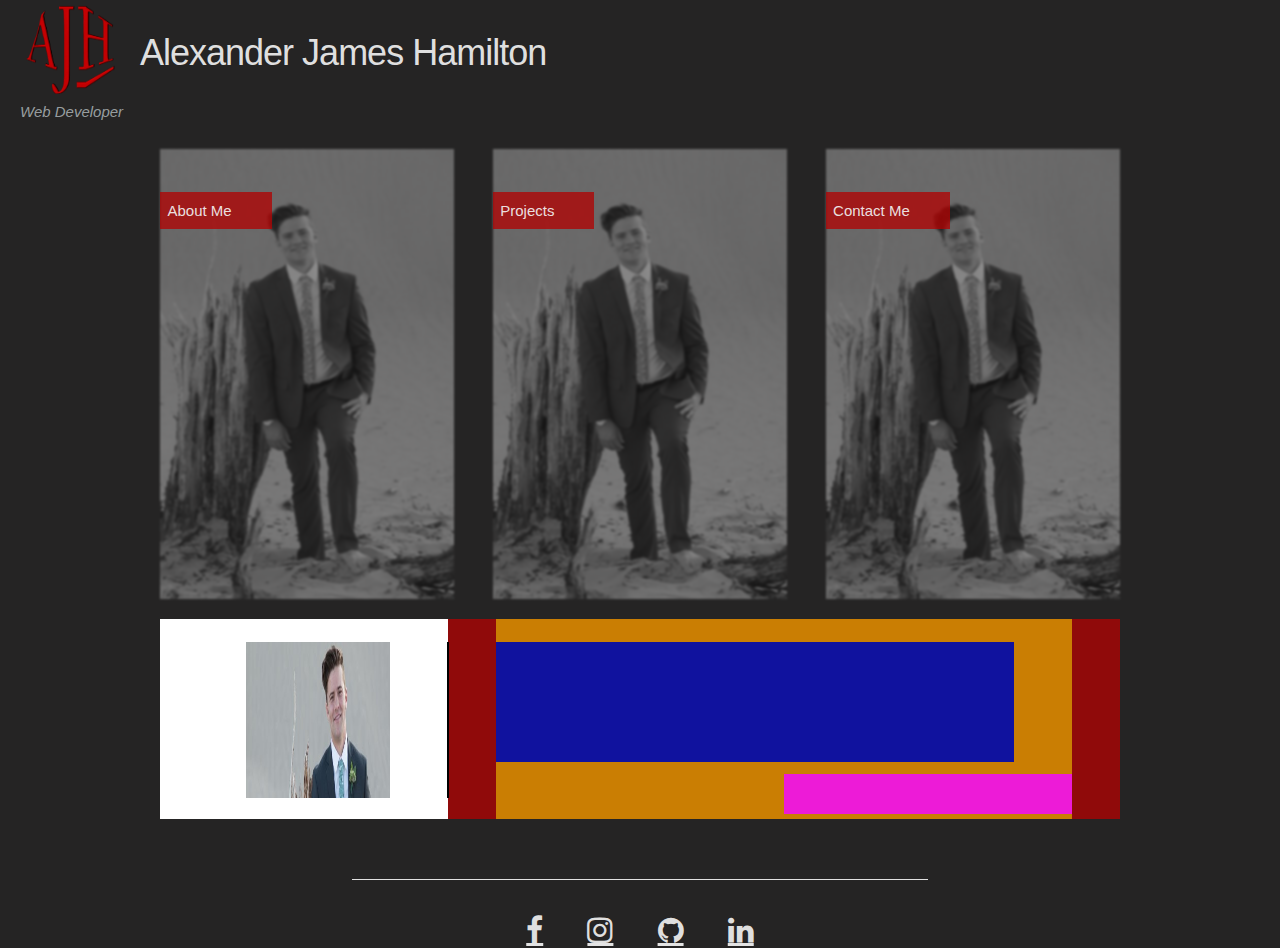
==== index.html @ 2da97acf "Completed the formatting and sizing of all open divs on the main page." ====
<!DOCTYPE html>
<html lang="en">
<head>
    <meta charset="UTF-8">
    <meta name="viewport" content="width=device-width, initial-scale=1.0">
    <!-- Stylesheets -->
    <link rel="stylesheet" href="./assets/css/normalize.css">
    <link rel="stylesheet" href="./assets/css/skeleton.css">
    <link rel="stylesheet" href="https://cdnjs.cloudflare.com/ajax/libs/font-awesome/4.7.0/css/font-awesome.min.css">
    <link rel="stylesheet" href="./assets/css/style.css">
    <!-- Metadata Title -->
    <link rel="icon" href="./assets/images/initial_logo.png">
    <title>Hi, I'm Alex!</title>
</head>
<body>
    <section class="row u-full-width titlebar">
        <div class="twelve columns">
            <img class="ajh" src="./assets/images/initial_logo.png" alt="AJH Logo">
            <h3 class="tb_name">Alexander James Hamilton</h3>
            <p class="tb_title">Web Developer</p>
        </div>
    </section>
    <div class="container">
        <!-- Topic Boxes -->
        <section class="row">
            <div class="one-third column topic_box">
                <div id="about_box"></div>
                <!-- Small Screen About Content Section -->
                <div id="about_content">
                    <div id="about_p"></div>
                    <div id="about_select"></div>
                </div>
                <span class="topic_title">About Me</span>
            </div>

            <div class="one-third column topic_box">
                <div id="projects_box"></div>
                <!-- Small Screen Projects Content Section -->
                <div id="projects_content">
                    <div id="projects_p"></div>
                    <div id="projects_select"></div>
                </div>
                <span class="topic_title">Projects</span>
            </div>

            <div class="one-third column topic_box">
                <div id="contact_box"></div>
                <!-- Small Screen Contact Content Section -->
                <div id="contact_content">
                    <div id="contact_p"></div>
                    <div id="contact_select"></div>
                </div>
                <span class="topic_title">Contact Me</span>
            </div>
        </section>


        <!-- Large Screen Content Section -->
        <section class="row">
            <div id="content_lg" class="twelve columns">
                <div id="content_pic_div">
                    <img id="content_img" src="./assets/images/dunes_profile_sm.jpg"></img>
                </div>
                <div id="content_text_div">
                    <div id="content_p"></div>
                    <div id="content_select"></div>
                </div>
            </div>
        </section>


        <hr>
        <!-- Social Links Footer -->
        <section class="row">
            <div class="twelve columns social_media_buttons">
                <a href="#" class="fa fa-facebook"></a>
                <a href="#" class="fa fa-instagram"></a>
                <a href="#" class="fa fa-github"></a>
                <a href="#" class="fa fa-linkedin"></a>
            </div>
        </section>
    </div>






    <script src="https://code.jquery.com/jquery-3.4.1.min.js"></script>
    <script src="./assets/javaScript/index.js"></script>
</body>
</html>
---- assets/css/skeleton.css ----
/*
* Skeleton V2.0.4
* Copyright 2014, Dave Gamache
* www.getskeleton.com
* Free to use under the MIT license.
* http://www.opensource.org/licenses/mit-license.php
* 12/29/2014
*/


/* Table of contents
––––––––––––––––––––––––––––––––––––––––––––––––––
- Grid
- Base Styles
- Typography
- Links
- Buttons
- Forms
- Lists
- Code
- Tables
- Spacing
- Utilities
- Clearing
- Media Queries
*/


/* Grid
–––––––––––––––––––––––––––––––––––––––––––––––––– */
.container {
  position: relative;
  width: 100%;
  max-width: 960px;
  margin: 0 auto;
  padding: 0 20px;
  box-sizing: border-box; }
.column,
.columns {
  width: 100%;
  float: left;
  box-sizing: border-box; }

/* For devices larger than 400px */
@media (min-width: 400px) {
  .container {
    width: 85%;
    padding: 0; }
}

/* For devices larger than 550px */
@media (min-width: 550px) {
  .container {
    width: 80%; }
  .column,
  .columns {
    margin-left: 4%; }
  .column:first-child,
  .columns:first-child {
    margin-left: 0; }

  .one.column,
  .one.columns                    { width: 4.66666666667%; }
  .two.columns                    { width: 13.3333333333%; }
  .three.columns                  { width: 22%;            }
  .four.columns                   { width: 30.6666666667%; }
  .five.columns                   { width: 39.3333333333%; }
  .six.columns                    { width: 48%;            }
  .seven.columns                  { width: 56.6666666667%; }
  .eight.columns                  { width: 65.3333333333%; }
  .nine.columns                   { width: 74.0%;          }
  .ten.columns                    { width: 82.6666666667%; }
  .eleven.columns                 { width: 91.3333333333%; }
  .twelve.columns                 { width: 100%; margin-left: 0; }

  .one-third.column               { width: 30.6666666667%; }
  .two-thirds.column              { width: 65.3333333333%; }

  .one-half.column                { width: 48%; }

  /* Offsets */
  .offset-by-one.column,
  .offset-by-one.columns          { margin-left: 8.66666666667%; }
  .offset-by-two.column,
  .offset-by-two.columns          { margin-left: 17.3333333333%; }
  .offset-by-three.column,
  .offset-by-three.columns        { margin-left: 26%;            }
  .offset-by-four.column,
  .offset-by-four.columns         { margin-left: 34.6666666667%; }
  .offset-by-five.column,
  .offset-by-five.columns         { margin-left: 43.3333333333%; }
  .offset-by-six.column,
  .offset-by-six.columns          { margin-left: 52%;            }
  .offset-by-seven.column,
  .offset-by-seven.columns        { margin-left: 60.6666666667%; }
  .offset-by-eight.column,
  .offset-by-eight.columns        { margin-left: 69.3333333333%; }
  .offset-by-nine.column,
  .offset-by-nine.columns         { margin-left: 78.0%;          }
  .offset-by-ten.column,
  .offset-by-ten.columns          { margin-left: 86.6666666667%; }
  .offset-by-eleven.column,
  .offset-by-eleven.columns       { margin-left: 95.3333333333%; }

  .offset-by-one-third.column,
  .offset-by-one-third.columns    { margin-left: 34.6666666667%; }
  .offset-by-two-thirds.column,
  .offset-by-two-thirds.columns   { margin-left: 69.3333333333%; }

  .offset-by-one-half.column,
  .offset-by-one-half.columns     { margin-left: 52%; }

}


/* Base Styles
–––––––––––––––––––––––––––––––––––––––––––––––––– */
/* NOTE
html is set to 62.5% so that all the REM measurements throughout Skeleton
are based on 10px sizing. So basically 1.5rem = 15px :) */
html {
  font-size: 62.5%; }
body {
  font-size: 1.5em; /* currently ems cause chrome bug misinterpreting rems on body element */
  line-height: 1.6;
  font-weight: 400;
  font-family: "Raleway", "HelveticaNeue", "Helvetica Neue", Helvetica, Arial, sans-serif;
  color: #222; }


/* Typography
–––––––––––––––––––––––––––––––––––––––––––––––––– */
h1, h2, h3, h4, h5, h6 {
  margin-top: 0;
  margin-bottom: 2rem;
  font-weight: 300; }
h1 { font-size: 4.0rem; line-height: 1.2;  letter-spacing: -.1rem;}
h2 { font-size: 3.6rem; line-height: 1.25; letter-spacing: -.1rem; }
h3 { font-size: 3.0rem; line-height: 1.3;  letter-spacing: -.1rem; }
h4 { font-size: 2.4rem; line-height: 1.35; letter-spacing: -.08rem; }
h5 { font-size: 1.8rem; line-height: 1.5;  letter-spacing: -.05rem; }
h6 { font-size: 1.5rem; line-height: 1.6;  letter-spacing: 0; }

/* Larger than phablet */
@media (min-width: 550px) {
  h1 { font-size: 5.0rem; }
  h2 { font-size: 4.2rem; }
  h3 { font-size: 3.6rem; }
  h4 { font-size: 3.0rem; }
  h5 { font-size: 2.4rem; }
  h6 { font-size: 1.5rem; }
}

p {
  margin-top: 0; }


/* Links
–––––––––––––––––––––––––––––––––––––––––––––––––– */
a {
  color: #1EAEDB; }
a:hover {
  color: #0FA0CE; }


/* Buttons
–––––––––––––––––––––––––––––––––––––––––––––––––– */
.button,
button,
input[type="submit"],
input[type="reset"],
input[type="button"] {
  display: inline-block;
  height: 38px;
  padding: 0 30px;
  color: #555;
  text-align: center;
  font-size: 11px;
  font-weight: 600;
  line-height: 38px;
  letter-spacing: .1rem;
  text-transform: uppercase;
  text-decoration: none;
  white-space: nowrap;
  background-color: transparent;
  border-radius: 4px;
  border: 1px solid #bbb;
  cursor: pointer;
  box-sizing: border-box; }
.button:hover,
button:hover,
input[type="submit"]:hover,
input[type="reset"]:hover,
input[type="button"]:hover,
.button:focus,
button:focus,
input[type="submit"]:focus,
input[type="reset"]:focus,
input[type="button"]:focus {
  color: #333;
  border-color: #888;
  outline: 0; }
.button.button-primary,
button.button-primary,
input[type="submit"].button-primary,
input[type="reset"].button-primary,
input[type="button"].button-primary {
  color: #FFF;
  background-color: #33C3F0;
  border-color: #33C3F0; }
.button.button-primary:hover,
button.button-primary:hover,
input[type="submit"].button-primary:hover,
input[type="reset"].button-primary:hover,
input[type="button"].button-primary:hover,
.button.button-primary:focus,
button.button-primary:focus,
input[type="submit"].button-primary:focus,
input[type="reset"].button-primary:focus,
input[type="button"].button-primary:focus {
  color: #FFF;
  background-color: #1EAEDB;
  border-color: #1EAEDB; }


/* Forms
–––––––––––––––––––––––––––––––––––––––––––––––––– */
input[type="email"],
input[type="number"],
input[type="search"],
input[type="text"],
input[type="tel"],
input[type="url"],
input[type="password"],
textarea,
select {
  height: 38px;
  padding: 6px 10px; /* The 6px vertically centers text on FF, ignored by Webkit */
  background-color: #fff;
  border: 1px solid #D1D1D1;
  border-radius: 4px;
  box-shadow: none;
  box-sizing: border-box; }
/* Removes awkward default styles on some inputs for iOS */
input[type="email"],
input[type="number"],
input[type="search"],
input[type="text"],
input[type="tel"],
input[type="url"],
input[type="password"],
textarea {
  -webkit-appearance: none;
     -moz-appearance: none;
          appearance: none; }
textarea {
  min-height: 65px;
  padding-top: 6px;
  padding-bottom: 6px; }
input[type="email"]:focus,
input[type="number"]:focus,
input[type="search"]:focus,
input[type="text"]:focus,
input[type="tel"]:focus,
input[type="url"]:focus,
input[type="password"]:focus,
textarea:focus,
select:focus {
  border: 1px solid #33C3F0;
  outline: 0; }
label,
legend {
  display: block;
  margin-bottom: .5rem;
  font-weight: 600; }
fieldset {
  padding: 0;
  border-width: 0; }
input[type="checkbox"],
input[type="radio"] {
  display: inline; }
label > .label-body {
  display: inline-block;
  margin-left: .5rem;
  font-weight: normal; }


/* Lists
–––––––––––––––––––––––––––––––––––––––––––––––––– */
ul {
  list-style: circle inside; }
ol {
  list-style: decimal inside; }
ol, ul {
  padding-left: 0;
  margin-top: 0; }
ul ul,
ul ol,
ol ol,
ol ul {
  margin: 1.5rem 0 1.5rem 3rem;
  font-size: 90%; }
li {
  margin-bottom: 1rem; }


/* Code
–––––––––––––––––––––––––––––––––––––––––––––––––– */
code {
  padding: .2rem .5rem;
  margin: 0 .2rem;
  font-size: 90%;
  white-space: nowrap;
  background: #F1F1F1;
  border: 1px solid #E1E1E1;
  border-radius: 4px; }
pre > code {
  display: block;
  padding: 1rem 1.5rem;
  white-space: pre; }


/* Tables
–––––––––––––––––––––––––––––––––––––––––––––––––– */
th,
td {
  padding: 12px 15px;
  text-align: left;
  border-bottom: 1px solid #E1E1E1; }
th:first-child,
td:first-child {
  padding-left: 0; }
th:last-child,
td:last-child {
  padding-right: 0; }


/* Spacing
–––––––––––––––––––––––––––––––––––––––––––––––––– */
button,
.button {
  margin-bottom: 1rem; }
input,
textarea,
select,
fieldset {
  margin-bottom: 1.5rem; }
pre,
blockquote,
dl,
figure,
table,
p,
ul,
ol,
form {
  margin-bottom: 2.5rem; }


/* Utilities
–––––––––––––––––––––––––––––––––––––––––––––––––– */
.u-full-width {
  width: 100%;
  box-sizing: border-box; }
.u-max-full-width {
  max-width: 100%;
  box-sizing: border-box; }
.u-pull-right {
  float: right; }
.u-pull-left {
  float: left; }


/* Misc
–––––––––––––––––––––––––––––––––––––––––––––––––– */
hr {
  margin-top: 3rem;
  margin-bottom: 3.5rem;
  border-width: 0;
  border-top: 1px solid #E1E1E1; }


/* Clearing
–––––––––––––––––––––––––––––––––––––––––––––––––– */

/* Self Clearing Goodness */
.container:after,
.row:after,
.u-cf {
  content: "";
  display: table;
  clear: both; }


/* Media Queries
–––––––––––––––––––––––––––––––––––––––––––––––––– */
/*
Note: The best way to structure the use of media queries is to create the queries
near the relevant code. For example, if you wanted to change the styles for buttons
on small devices, paste the mobile query code up in the buttons section and style it
there.
*/


/* Larger than mobile */
@media (min-width: 400px) {}

/* Larger than phablet (also point when grid becomes active) */
@media (min-width: 550px) {}

/* Larger than tablet */
@media (min-width: 750px) {}

/* Larger than desktop */
@media (min-width: 1000px) {}

/* Larger than Desktop HD */
@media (min-width: 1200px) {}
---- assets/css/style.css ----
body {
    background-color: #252424;
    color: #f3f3f3ec;
}

.ajh {
    height: 10.0rem;
    width: 10.0rem;
    display: block;
    margin-left: auto;
    margin-right: auto;
}

.tb_name, .tb_title {
    display: none;
}

/* DEFAULT SIZE */
.topic_box {
    height: 20.0rem;
    margin-top: 2.0rem;
}

/* CLICK SIZE */
.topic_box {
    height: 40.0rem;
}

#about_box {
    background-image: url(./../images/dunes_profile_sm.jpg);
}

#projects_box {
    background-image: url(./../images/dunes_profile_sm.jpg);
}

#contact_box {
    background-image: url(./../images/dunes_profile_sm.jpg);
}


/* DEFAULT SIZE */
#about_box, #projects_box, #contact_box {
    height: 100%;
    width: 100%;
    background-position: center;
    background-repeat: no-repeat;
    background-size: cover;
    filter: blur(1px)
            opacity(0.5)
            grayscale(100%);
}

/* CLICK SIZE */
#about_box, #projects_box, #contact_box {
    height: 50%;
}


#about_box:hover, #projects_box:hover, #contact_box:hover {
    filter: none;
}

/* DEFAULT POSITION */
.topic_title {
    color: #f3f3f3ec;
    background-color: #b10202c4;
    padding: 1.0rem 4.0rem 1.0rem 0.75rem;
    position: relative;
    bottom: 15.0rem;
}

/* CLICK POSITION */
.topic_title {
    bottom: 35.0rem;
}

#about_content, #projects_content, #contact_content {
    height: 50%;
    width: 100%;
    background-color: #b10202c4;
}

#about_p, #projects_p, #contact_p {
    float: left;
    width: 80%;
    height: 70%;
    margin-left: 10%;
    margin-top: 2.5%;
    background-color: #ffffff;
}

#about_select, #projects_select, #contact_select {
    float: left;
    width: 50%;
    height: 15%;
    margin-top: 2.5%;
    margin-left: 47.5%;
    background-color: #0aa012;
}

/* .topic_box:hover {
    filter: none;
} */

#content_lg {
    display: none;
}



hr {
    color: #f3f3f3ec;
    margin-top: 6.0rem;
    width: 60%;
}
.social_media_buttons {
    text-align: center;
}

.fa {
    color: #f3f3f3ec;
    margin: 0 2.0rem;
    font-size: 3.0rem;
}

.fa:hover {
    color: #b10202c4;
}





/* Switching from small to large screens */
@media (min-width: 550px) {

    .ajh {
        margin-left: 2.0rem;
        /* margin-right: auto; */
        float: left;
    }

    .tb_name {
        display: block;
        float: left;
        margin: 3.0rem 0 0 2.0rem;
    }

    .tb_title {
        clear: both;
        color: #bec5c7c4;
        display: block;
        font-style: italic;
        margin-left: 2.0rem;
    }

    .topic_box {
        margin-top: 0;
        height: 45.0rem;
    }

    .topic_title {
        bottom: 10.0rem;
    }

    #about_box {
        background-image: url(./../images/dunes_profile_lg.jpg);
    }

    #projects_box {
        background-image: url(./../images/dunes_profile_lg.jpg);
    }
    
    #contact_box {
        background-image: url(./../images/dunes_profile_lg.jpg);
    }

    .topic_title {
        position: relative;
        bottom: 40.0rem;
    }

    #about_box, #projects_box, #contact_box {
        height: 100%
    }

    #about_content, #projects_content, #contact_content {
        display: none;
    }

    #content_lg {
        display: block;
        background-color: #b10202c4;
        margin-top: 2.0rem;
        width: 100%;
        height: 20.0rem;
    }

    #content_pic_div {
        float: left;
        height: 100%;
        width: 30%;
        background-color: #ffffff;
    }

    #content_img {
        margin-left: 30%;
        margin-top: 8%;
        width: 50%;
        height: 78%;
        padding-right: 19.5%;
        border-right: solid 0.25rem #000000;
    }

    #content_text_div {
        float: left;
        height: 100%;
        width: 60%;
        margin: 0 5%;
        background-color: #ecc100a2;
    }

    #content_p {
        height: 60%;
        width: 90%;
        margin-top: 4%;
        background-color: #10129e;
    }

    #content_select {
        height: 20%;
        width: 50%;
        margin-top: 2%;
        margin-left: 50%;
        background-color: #f10ff1e3;
    }

}
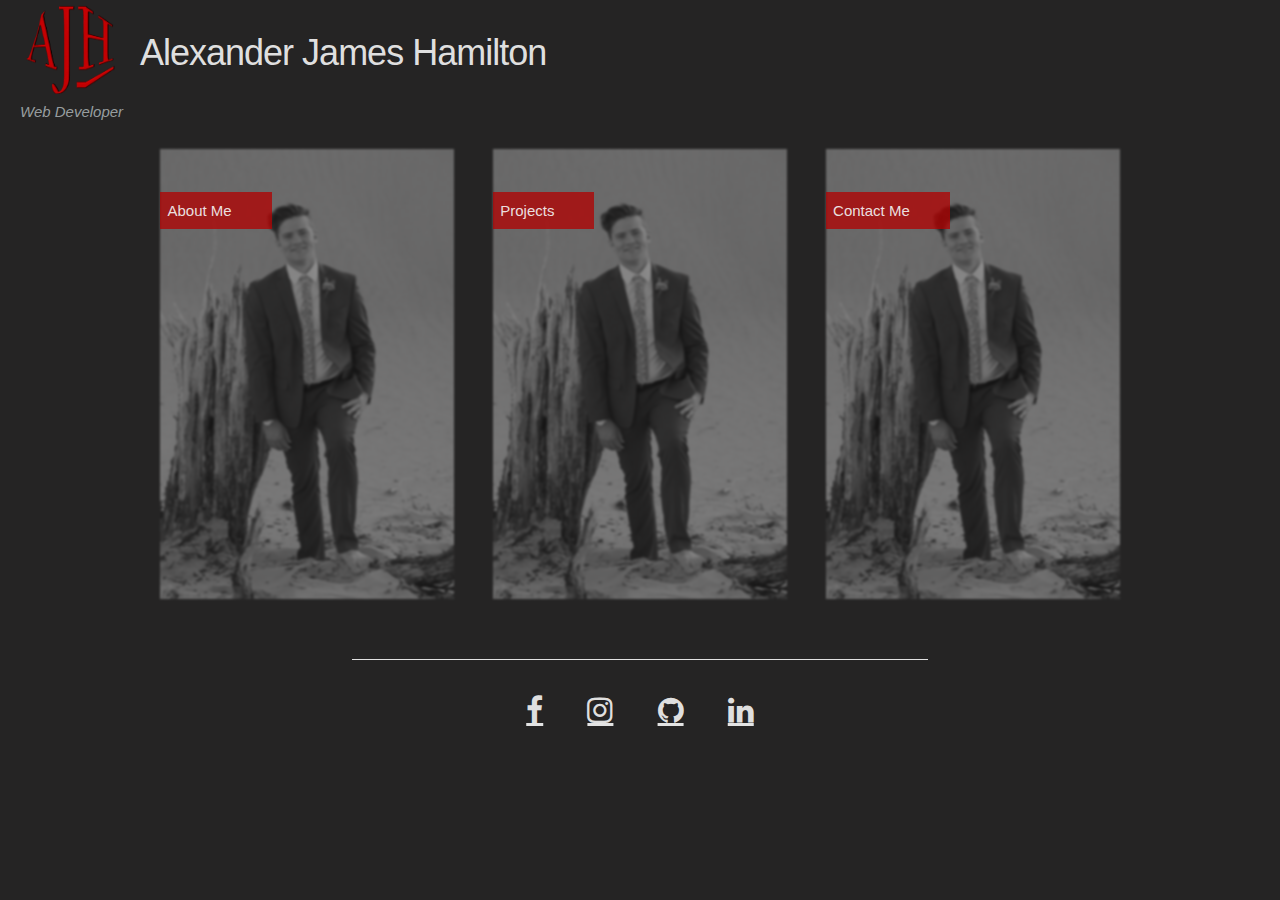
==== commit b483f16c: "Added css and event listener features. Several bugs to fix." ====
--- a/index.html
+++ b/index.html
@@ -23,34 +23,55 @@
     <div class="container">
         <!-- Topic Boxes -->
         <section class="row">
-            <div class="one-third column topic_box">
+            <div id="about_main" class="one-third column"> <!-- Removing topic_box -->
                 <div id="about_box"></div>
                 <!-- Small Screen About Content Section -->
                 <div id="about_content">
                     <div id="about_p"></div>
-                    <div id="about_select"></div>
+                    <div id="about_select">
+                        <div id="about_option1box">
+                            <a id="aboutOption1" href="#"></a>
+                        </div>
+                        <div id="about_option2box">
+                            <u id=aboutOption2>close</u>
+                        </div>
+                    </div>
                 </div>
-                <span class="topic_title">About Me</span>
+                <span id="about_title" class="topic_title">About Me</span>
             </div>
 
-            <div class="one-third column topic_box">
+            <div id="projects_main" class="one-third column"> <!-- Removing topic_box -->
                 <div id="projects_box"></div>
                 <!-- Small Screen Projects Content Section -->
                 <div id="projects_content">
                     <div id="projects_p"></div>
-                    <div id="projects_select"></div>
+                    <div id="projects_select">
+                        <div id="projects_option1box">
+                            <a id="projectsOption1" href="#"></a>
+                        </div>
+                        <div id="projects_option2box">
+                            <u id=projectsOption2>close</u>
+                        </div>
+                    </div>
                 </div>
-                <span class="topic_title">Projects</span>
+                <span id="projects_title" class="topic_title">Projects</span>
             </div>
 
-            <div class="one-third column topic_box">
+            <div id="contact_main" class="one-third column"> <!-- Removing topic_box -->
                 <div id="contact_box"></div>
                 <!-- Small Screen Contact Content Section -->
                 <div id="contact_content">
                     <div id="contact_p"></div>
-                    <div id="contact_select"></div>
+                    <div id="contact_select">
+                        <div id="contact_option1box">
+                            <a id="contactOption1" href="#"></a>
+                        </div>
+                        <div id="contact_option2box">
+                            <u id=contactOption2>close</u>
+                        </div>
+                    </div>
                 </div>
-                <span class="topic_title">Contact Me</span>
+                <span id="contact_title" class="topic_title">Contact Me</span>
             </div>
         </section>
 
@@ -59,11 +80,18 @@
         <section class="row">
             <div id="content_lg" class="twelve columns">
                 <div id="content_pic_div">
-                    <img id="content_img" src="./assets/images/dunes_profile_sm.jpg"></img>
+                    <img id="content_img"></img>
                 </div>
                 <div id="content_text_div">
                     <div id="content_p"></div>
-                    <div id="content_select"></div>
+                    <div id="content_select">
+                        <div id="option1box">
+                            <a id="option1" href="#"></a>
+                        </div>
+                        <div id="option2box">
+                            <u id=option2>close</u>
+                        </div>
+                    </div>
                 </div>
             </div>
         </section>
@@ -73,10 +101,10 @@
         <!-- Social Links Footer -->
         <section class="row">
             <div class="twelve columns social_media_buttons">
-                <a href="#" class="fa fa-facebook"></a>
-                <a href="#" class="fa fa-instagram"></a>
-                <a href="#" class="fa fa-github"></a>
-                <a href="#" class="fa fa-linkedin"></a>
+                <a href="https://www.facebook.com/alex.hamilton.1044" class="fa fa-facebook"></a>
+                <a href="https://www.instagram.com/alxhami/" class="fa fa-instagram"></a>
+                <a href="https://github.com/ajhami" class="fa fa-github"></a>
+                <a href="https://www.linkedin.com/in/alexander-james-hamilton/" class="fa fa-linkedin"></a>
             </div>
         </section>
     </div>
--- a/assets/css/style.css
+++ b/assets/css/style.css
@@ -16,15 +16,15 @@
 }
 
 /* DEFAULT SIZE */
-.topic_box {
+#about_main, #projects_main, #contact_main {
     height: 20.0rem;
-    margin-top: 2.0rem;
+    /* margin-top: 2.0rem; */
 }
 
 /* CLICK SIZE */
-.topic_box {
+/* #about_main, #projects_main, #contact_main {
     height: 40.0rem;
-}
+} */
 
 #about_box {
     background-image: url(./../images/dunes_profile_sm.jpg);
@@ -52,9 +52,9 @@
 }
 
 /* CLICK SIZE */
-#about_box, #projects_box, #contact_box {
+/* #about_box, #projects_box, #contact_box {
     height: 50%;
-}
+} */
 
 
 #about_box:hover, #projects_box:hover, #contact_box:hover {
@@ -62,7 +62,7 @@
 }
 
 /* DEFAULT POSITION */
-.topic_title {
+#about_title, #projects_title, #contact_title {
     color: #f3f3f3ec;
     background-color: #b10202c4;
     padding: 1.0rem 4.0rem 1.0rem 0.75rem;
@@ -71,11 +71,12 @@
 }
 
 /* CLICK POSITION */
-.topic_title {
+/* .topic_title {
     bottom: 35.0rem;
-}
+} */
 
 #about_content, #projects_content, #contact_content {
+    display: none;
     height: 50%;
     width: 100%;
     background-color: #b10202c4;
@@ -128,12 +129,41 @@
     color: #b10202c4;
 }
 
+#about_option1box, #projects_option1box, #contact_option1box {
+    float: left;
+    width: 45%;
+    height: 100%;
+    margin-left: 2.5%;
+    margin-right: 5%;
+    background-color: #00ff15;
+}
+
+#about_option2box, #projects_option2box, #contact_option2box {
+    float: left;
+    width: 45%;
+    height: 100%;
+    background-color: #7700ff;
+}
+
+#about_option1box, #projects_option1box, #contact_option1box, #about_option2box, #projects_option2box, #contact_option2box {
+    text-align: center;
+    justify-items: center;
+    color: #f3f3f3ec;
+}
+
+#about_option1box:hover, #projects_option1box:hover, #contact_option1box:hover, #about_option2box:hover, #projects_option2box:hover, #contact_option2box:hover {
+    color: #b10202c4;
+}
 
 
 
 
 /* Switching from small to large screens */
 @media (min-width: 550px) {
+
+    #about_main, #projects_main, #contact_main {
+        height: 45.0rem;
+    }
 
     .ajh {
         margin-left: 2.0rem;
@@ -154,15 +184,18 @@
         font-style: italic;
         margin-left: 2.0rem;
     }
-
+/* 
     .topic_box {
         margin-top: 0;
         height: 45.0rem;
-    }
-
-    .topic_title {
+    } */
+
+    /* #about_main, #projects_main, #contact_main {
+        height: 45.0rem;
+    } */
+    /* .topic_title {
         bottom: 10.0rem;
-    }
+    } */
 
     #about_box {
         background-image: url(./../images/dunes_profile_lg.jpg);
@@ -176,7 +209,7 @@
         background-image: url(./../images/dunes_profile_lg.jpg);
     }
 
-    .topic_title {
+    #about_title, #projects_title, #contact_title{
         position: relative;
         bottom: 40.0rem;
     }
@@ -190,7 +223,7 @@
     }
 
     #content_lg {
-        display: block;
+        display: none;
         background-color: #b10202c4;
         margin-top: 2.0rem;
         width: 100%;
@@ -236,4 +269,30 @@
         background-color: #f10ff1e3;
     }
 
+    #option1box {
+        float: left;
+        width: 45%;
+        height: 100%;
+        margin-left: 2.5%;
+        margin-right: 5%;
+        background-color: #00ff15;
+    }
+
+    #option2box {
+        float: left;
+        width: 45%;
+        height: 100%;
+        background-color: #7700ff;
+    }
+
+    #option1, #option2 {
+        text-align: center;
+        justify-items: center;
+        color: #f3f3f3ec;
+    }
+
+    #option1:hover, #option2:hover {
+        color: #b10202c4;
+    }
+
 }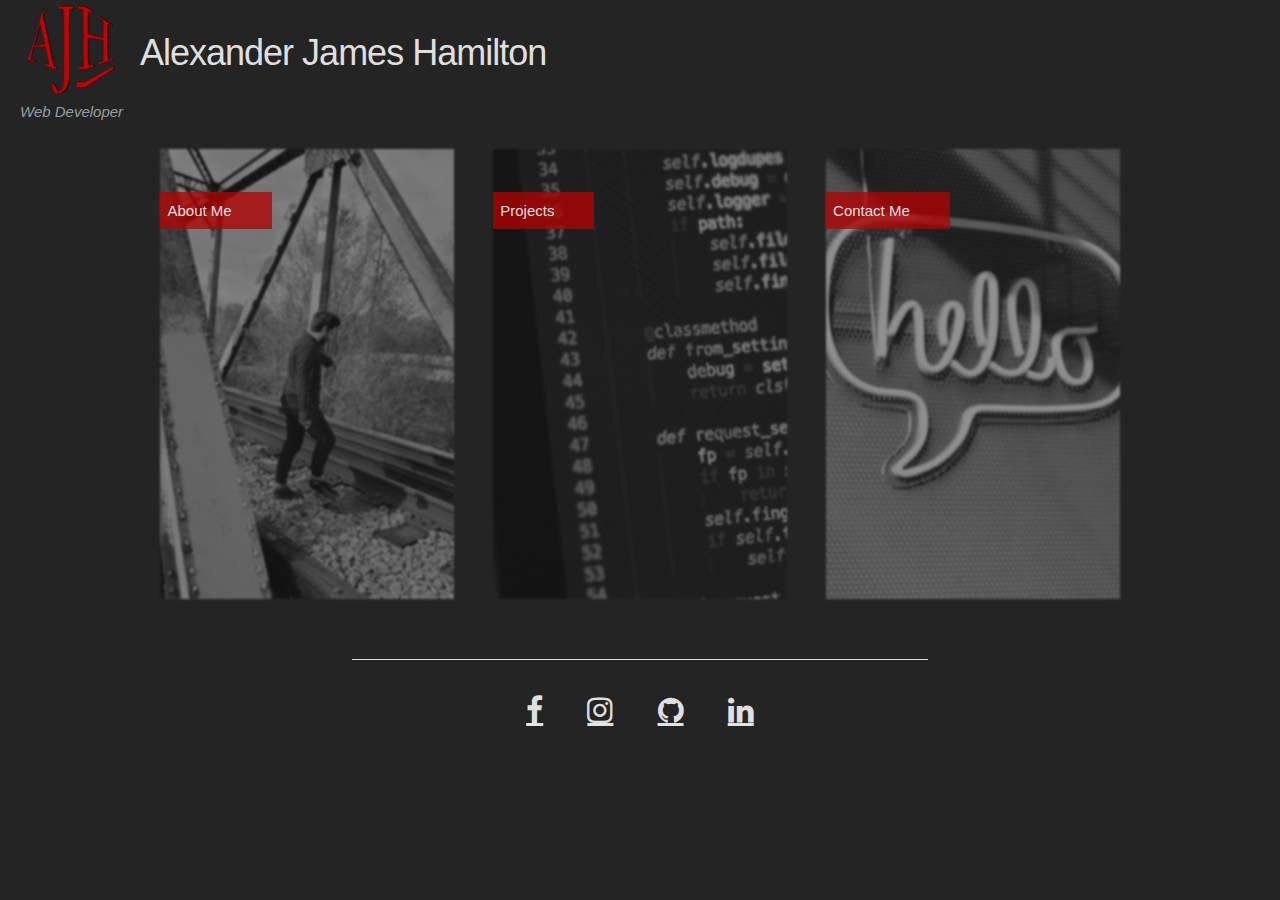
==== commit 2d60cdba: "Adjusted hover feature adding active/inactive classes." ====
--- a/index.html
+++ b/index.html
@@ -24,7 +24,7 @@
         <!-- Topic Boxes -->
         <section class="row">
             <div id="about_main" class="one-third column"> <!-- Removing topic_box -->
-                <div id="about_box"></div>
+                <div id="about_box" class="inactive"></div>
                 <!-- Small Screen About Content Section -->
                 <div id="about_content">
                     <div id="about_p"></div>
@@ -41,7 +41,7 @@
             </div>
 
             <div id="projects_main" class="one-third column"> <!-- Removing topic_box -->
-                <div id="projects_box"></div>
+                <div id="projects_box" class="inactive"></div>
                 <!-- Small Screen Projects Content Section -->
                 <div id="projects_content">
                     <div id="projects_p"></div>
@@ -58,7 +58,7 @@
             </div>
 
             <div id="contact_main" class="one-third column"> <!-- Removing topic_box -->
-                <div id="contact_box"></div>
+                <div id="contact_box" class="inactive"></div>
                 <!-- Small Screen Contact Content Section -->
                 <div id="contact_content">
                     <div id="contact_p"></div>
--- a/assets/css/style.css
+++ b/assets/css/style.css
@@ -27,15 +27,15 @@
 } */
 
 #about_box {
-    background-image: url(./../images/dunes_profile_sm.jpg);
+    background-image: url(./../images/about_distant_shot_sm.jpg);
 }
 
 #projects_box {
-    background-image: url(./../images/dunes_profile_sm.jpg);
+    background-image: url(./../images/project_main_sm.jpg);
 }
 
 #contact_box {
-    background-image: url(./../images/dunes_profile_sm.jpg);
+    background-image: url(./../images/contact_main_sm.jpg);
 }
 
 
@@ -51,6 +51,20 @@
             grayscale(100%);
 }
 
+.active {
+    filter: none;
+}
+
+.inactive {
+    filter: blur(1px)
+    opacity(0.5)
+    grayscale(100%);
+}
+
+.inactive:hover {
+    filter: none;
+}
+
 /* CLICK SIZE */
 /* #about_box, #projects_box, #contact_box {
     height: 50%;
@@ -88,7 +102,7 @@
     height: 70%;
     margin-left: 10%;
     margin-top: 2.5%;
-    background-color: #ffffff;
+    font-size: 1.1rem;
 }
 
 #about_select, #projects_select, #contact_select {
@@ -97,7 +111,6 @@
     height: 15%;
     margin-top: 2.5%;
     margin-left: 47.5%;
-    background-color: #0aa012;
 }
 
 /* .topic_box:hover {
@@ -107,8 +120,6 @@
 #content_lg {
     display: none;
 }
-
-
 
 hr {
     color: #f3f3f3ec;
@@ -135,26 +146,24 @@
     height: 100%;
     margin-left: 2.5%;
     margin-right: 5%;
-    background-color: #00ff15;
 }
 
 #about_option2box, #projects_option2box, #contact_option2box {
     float: left;
     width: 45%;
     height: 100%;
-    background-color: #7700ff;
-}
-
-#about_option1box, #projects_option1box, #contact_option1box, #about_option2box, #projects_option2box, #contact_option2box {
+}
+
+#aboutOption1, #projectsOption1, #contactOption1, #aboutOption2, #projectsOption2, #contactOption2 {
     text-align: center;
     justify-items: center;
     color: #f3f3f3ec;
-}
-
-#about_option1box:hover, #projects_option1box:hover, #contact_option1box:hover, #about_option2box:hover, #projects_option2box:hover, #contact_option2box:hover {
-    color: #b10202c4;
-}
-
+    font-size: 1.0rem;
+}
+
+#aboutOption1:hover, #projectsOption1:hover, #contactOption1:hover, #aboutOption2:hover, #projectsOption2:hover, #contactOption2:hover {
+    color: #7700ff;
+}
 
 
 
@@ -198,15 +207,15 @@
     } */
 
     #about_box {
-        background-image: url(./../images/dunes_profile_lg.jpg);
+        background-image: url(./../images/about_distant_shot_lg.jpg);
     }
 
     #projects_box {
-        background-image: url(./../images/dunes_profile_lg.jpg);
+        background-image: url(./../images/project_main_lg.jpg);
     }
     
     #contact_box {
-        background-image: url(./../images/dunes_profile_lg.jpg);
+        background-image: url(./../images/contact_main_lg.jpg);
     }
 
     #about_title, #projects_title, #contact_title{
@@ -234,7 +243,6 @@
         float: left;
         height: 100%;
         width: 30%;
-        background-color: #ffffff;
     }
 
     #content_img {
@@ -251,14 +259,13 @@
         height: 100%;
         width: 60%;
         margin: 0 5%;
-        background-color: #ecc100a2;
     }
 
     #content_p {
         height: 60%;
         width: 90%;
         margin-top: 4%;
-        background-color: #10129e;
+        font-size: 1.5rem;
     }
 
     #content_select {
@@ -266,7 +273,6 @@
         width: 50%;
         margin-top: 2%;
         margin-left: 50%;
-        background-color: #f10ff1e3;
     }
 
     #option1box {
@@ -275,14 +281,12 @@
         height: 100%;
         margin-left: 2.5%;
         margin-right: 5%;
-        background-color: #00ff15;
     }
 
     #option2box {
         float: left;
         width: 45%;
         height: 100%;
-        background-color: #7700ff;
     }
 
     #option1, #option2 {
@@ -292,7 +296,7 @@
     }
 
     #option1:hover, #option2:hover {
-        color: #b10202c4;
+        color: #7700ff;
     }
 
 }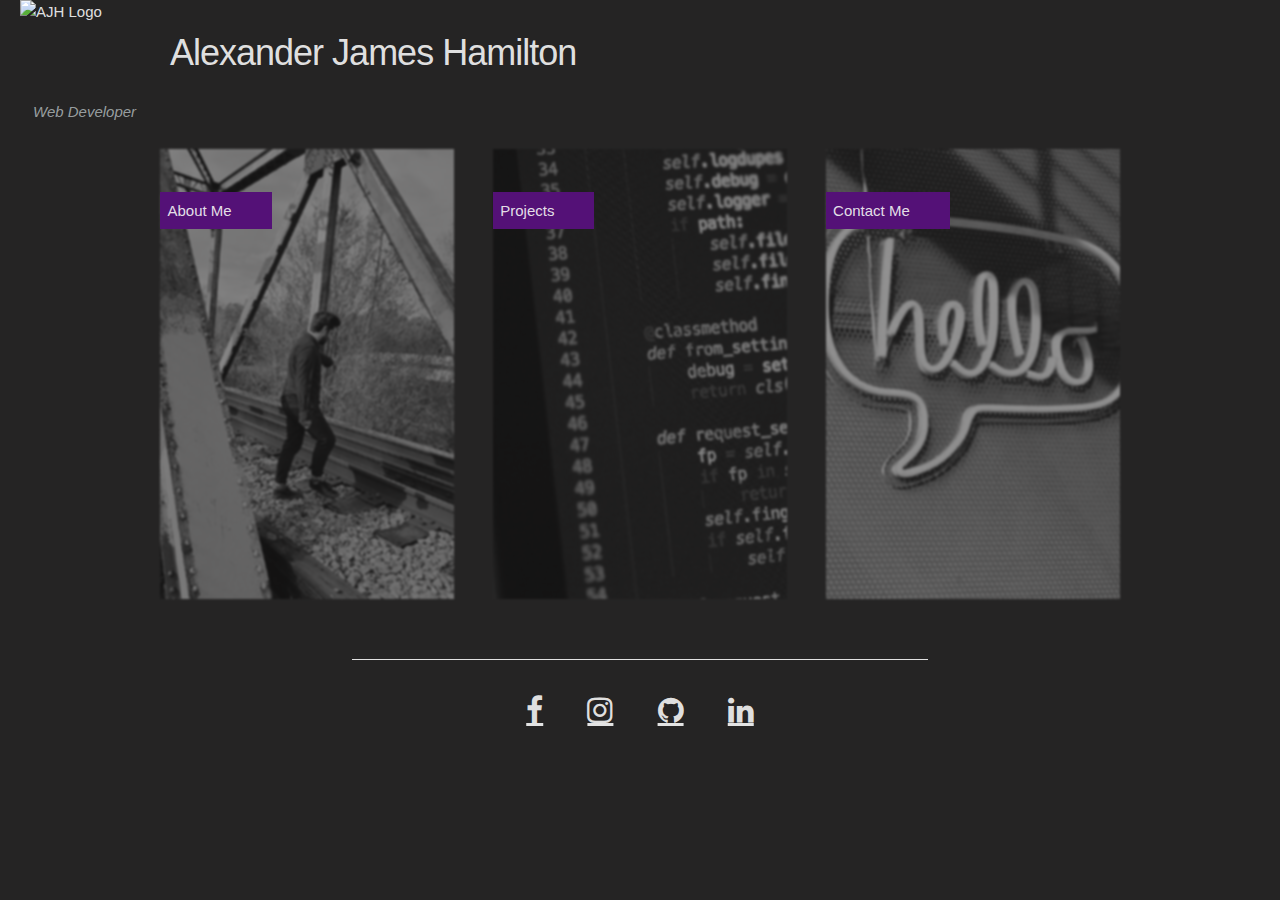
==== commit f8864405: "Rebranded plus big fixes" ====
--- a/index.html
+++ b/index.html
@@ -9,17 +9,21 @@
     <link rel="stylesheet" href="https://cdnjs.cloudflare.com/ajax/libs/font-awesome/4.7.0/css/font-awesome.min.css">
     <link rel="stylesheet" href="./assets/css/style.css">
     <!-- Metadata Title -->
-    <link rel="icon" href="./assets/images/initial_logo.png">
+    <link rel="icon" href="./assets/images/ajh_logo.png">
     <title>Hi, I'm Alex!</title>
 </head>
 <body>
-    <section class="row u-full-width titlebar">
+    <!-- Nav Bar -->
+    <nav class="row u-full-width titlebar">
         <div class="twelve columns">
-            <img class="ajh" src="./assets/images/initial_logo.png" alt="AJH Logo">
+            <img class="ajh" src="./assets/images/ajh_logo.png" alt="AJH Logo">
             <h3 class="tb_name">Alexander James Hamilton</h3>
             <p class="tb_title">Web Developer</p>
         </div>
-    </section>
+    </nav>
+
+    <hr class="header_hr">
+
     <div class="container">
         <!-- Topic Boxes -->
         <section class="row">
@@ -97,14 +101,14 @@
         </section>
 
 
-        <hr>
+        <hr class="footer_hr">
         <!-- Social Links Footer -->
         <section class="row">
             <div class="twelve columns social_media_buttons">
                 <a href="https://www.facebook.com/alex.hamilton.1044" class="fa fa-facebook"></a>
                 <a href="https://www.instagram.com/alxhami/" class="fa fa-instagram"></a>
                 <a href="https://github.com/ajhami" class="fa fa-github"></a>
-                <a href="https://www.linkedin.com/in/alexander-james-hamilton/" class="fa fa-linkedin"></a>
+                <a href="https://www.linkedin.com/in/alexjhamilton/" class="fa fa-linkedin"></a>
             </div>
         </section>
     </div>
--- a/assets/css/style.css
+++ b/assets/css/style.css
@@ -5,7 +5,7 @@
 
 .ajh {
     height: 10.0rem;
-    width: 10.0rem;
+    width: 13.0rem;
     display: block;
     margin-left: auto;
     margin-right: auto;
@@ -13,6 +13,12 @@
 
 .tb_name, .tb_title {
     display: none;
+}
+
+.header_hr {
+    color: #f3f3f3ec;
+    margin-top: 1.0rem;
+    width: 60%;
 }
 
 /* DEFAULT SIZE */
@@ -78,7 +84,7 @@
 /* DEFAULT POSITION */
 #about_title, #projects_title, #contact_title {
     color: #f3f3f3ec;
-    background-color: #b10202c4;
+    background-color: #541177;
     padding: 1.0rem 4.0rem 1.0rem 0.75rem;
     position: relative;
     bottom: 15.0rem;
@@ -93,7 +99,7 @@
     display: none;
     height: 50%;
     width: 100%;
-    background-color: #b10202c4;
+    background-color: #541177;
 }
 
 #about_p, #projects_p, #contact_p {
@@ -121,11 +127,12 @@
     display: none;
 }
 
-hr {
+.footer_hr {
     color: #f3f3f3ec;
     margin-top: 6.0rem;
     width: 60%;
 }
+
 .social_media_buttons {
     text-align: center;
 }
@@ -137,7 +144,7 @@
 }
 
 .fa:hover {
-    color: #b10202c4;
+    color: #541177;
 }
 
 #about_option1box, #projects_option1box, #contact_option1box {
@@ -170,6 +177,10 @@
 /* Switching from small to large screens */
 @media (min-width: 550px) {
 
+    .header_hr {
+        display: none;
+    }
+
     #about_main, #projects_main, #contact_main {
         height: 45.0rem;
     }
@@ -191,7 +202,7 @@
         color: #bec5c7c4;
         display: block;
         font-style: italic;
-        margin-left: 2.0rem;
+        margin-left: 3.3rem;
     }
 /* 
     .topic_box {
@@ -233,7 +244,7 @@
 
     #content_lg {
         display: none;
-        background-color: #b10202c4;
+        background-color: #541177;
         margin-top: 2.0rem;
         width: 100%;
         height: 20.0rem;
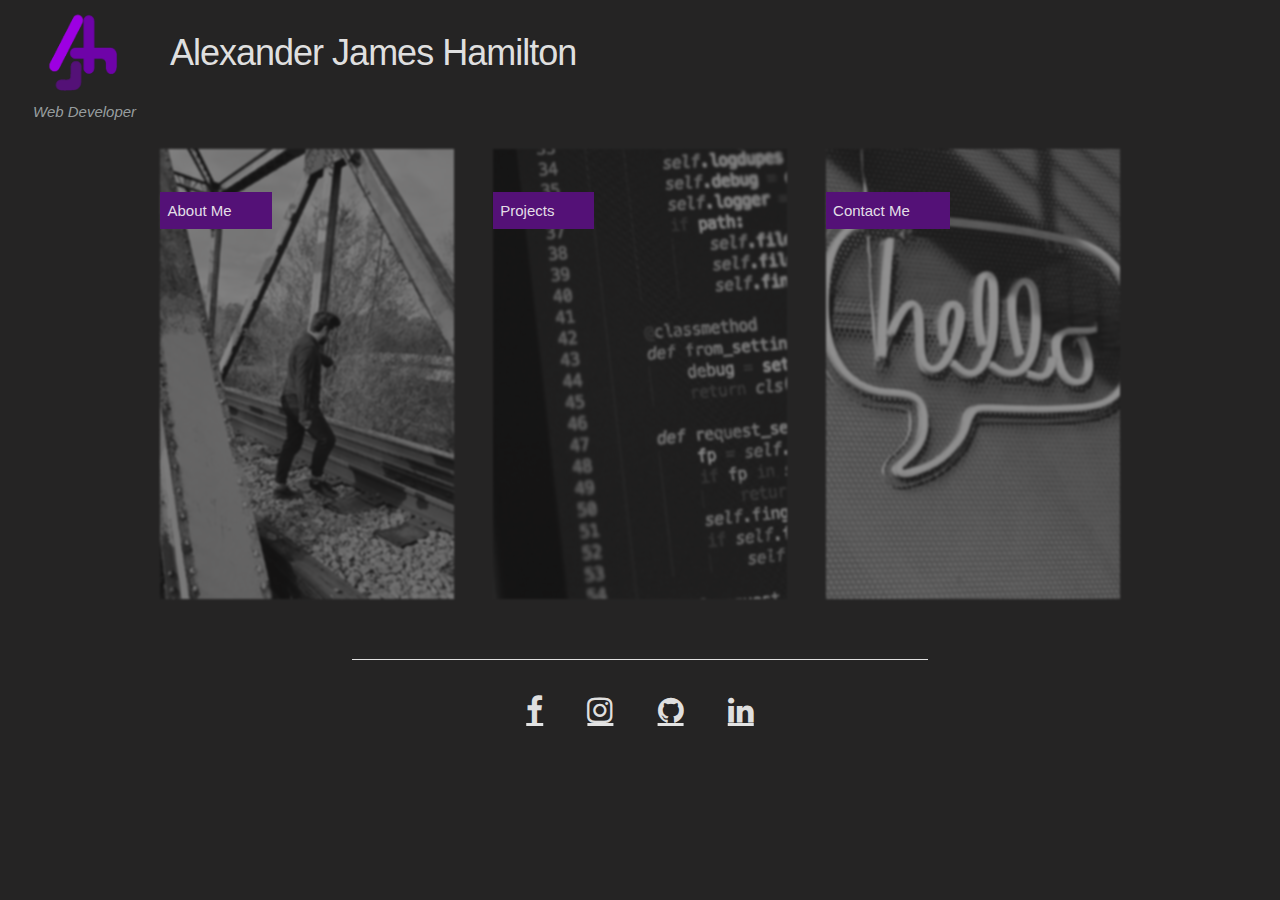
==== commit b64d411b: "Trying to fix routing bug" ====
--- a/index.html
+++ b/index.html
@@ -9,14 +9,14 @@
     <link rel="stylesheet" href="https://cdnjs.cloudflare.com/ajax/libs/font-awesome/4.7.0/css/font-awesome.min.css">
     <link rel="stylesheet" href="./assets/css/style.css">
     <!-- Metadata Title -->
-    <link rel="icon" href="./assets/images/ajh_logo.png">
+    <link rel="icon" href="./assets/images/my_logo.png">
     <title>Hi, I'm Alex!</title>
 </head>
 <body>
     <!-- Nav Bar -->
     <nav class="row u-full-width titlebar">
         <div class="twelve columns">
-            <img class="ajh" src="./assets/images/ajh_logo.png" alt="AJH Logo">
+            <img class="ajh" src="./assets/images/my_logo.png" alt="AJH Logo">
             <h3 class="tb_name">Alexander James Hamilton</h3>
             <p class="tb_title">Web Developer</p>
         </div>
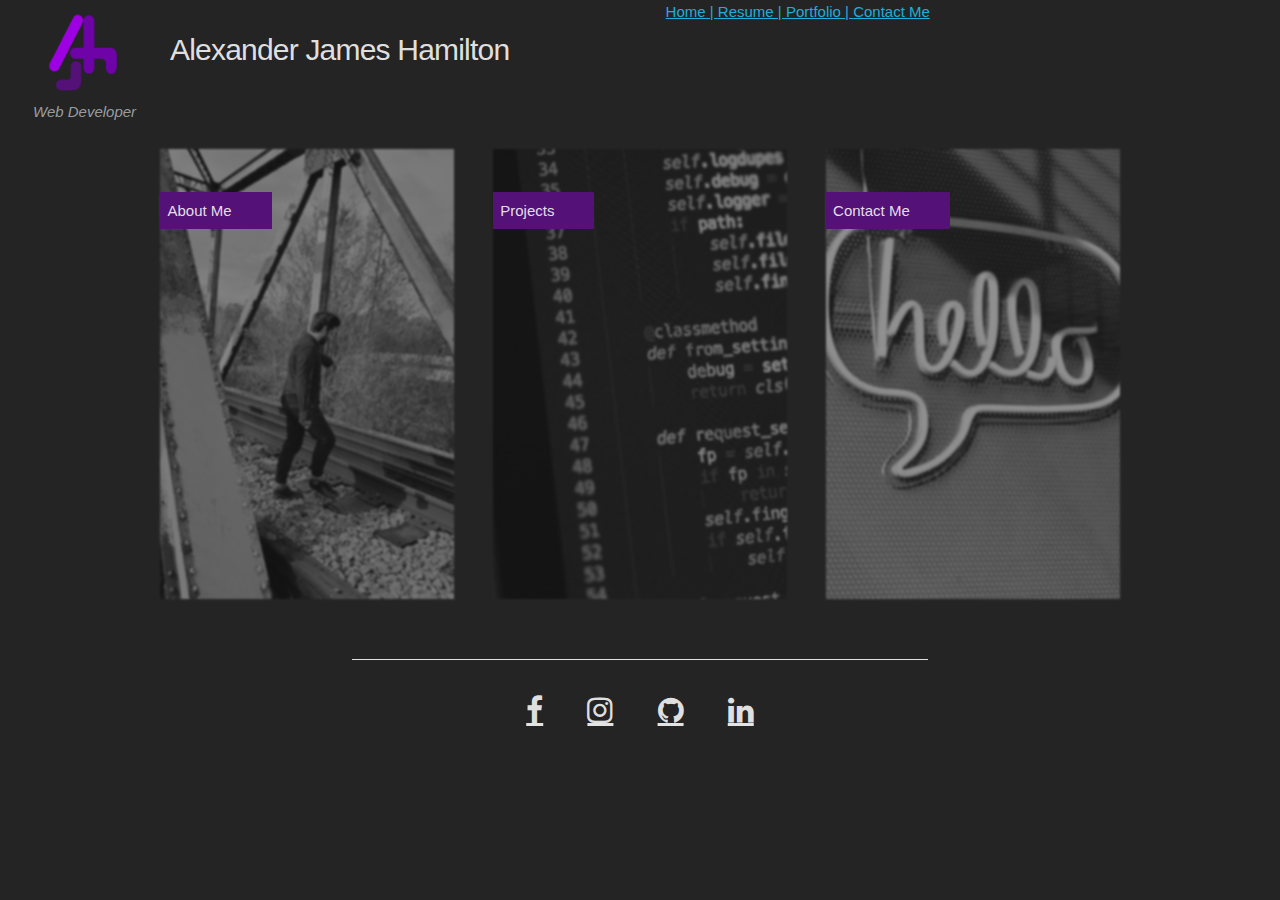
==== commit 21ee4046: "Small bug and style tweets + working on portfolio page." ====
--- a/index.html
+++ b/index.html
@@ -15,10 +15,16 @@
 <body>
     <!-- Nav Bar -->
     <nav class="row u-full-width titlebar">
-        <div class="twelve columns">
+        <div class="six columns">
             <img class="ajh" src="./assets/images/my_logo.png" alt="AJH Logo">
-            <h3 class="tb_name">Alexander James Hamilton</h3>
+            <h4 class="tb_name">Alexander James Hamilton</h3>
             <p class="tb_title">Web Developer</p>
+        </div>
+        <div class="six columns nav_options">
+            <a class="nav_options_text" href="#">Home | </a>
+            <a class="nav_options_text" href="./assets/images/resume.pdf">Resume | </a>
+            <a class="nav_options_text" href="./assets/html/portfolio.html"> Portfolio | </a>
+            <a class="nav_options_text" href="#"> Contact Me</a>
         </div>
     </nav>
 
@@ -27,7 +33,7 @@
     <div class="container">
         <!-- Topic Boxes -->
         <section class="row">
-            <div id="about_main" class="one-third column"> <!-- Removing topic_box -->
+            <div id="about_main" class="one-third column">
                 <div id="about_box" class="inactive"></div>
                 <!-- Small Screen About Content Section -->
                 <div id="about_content">
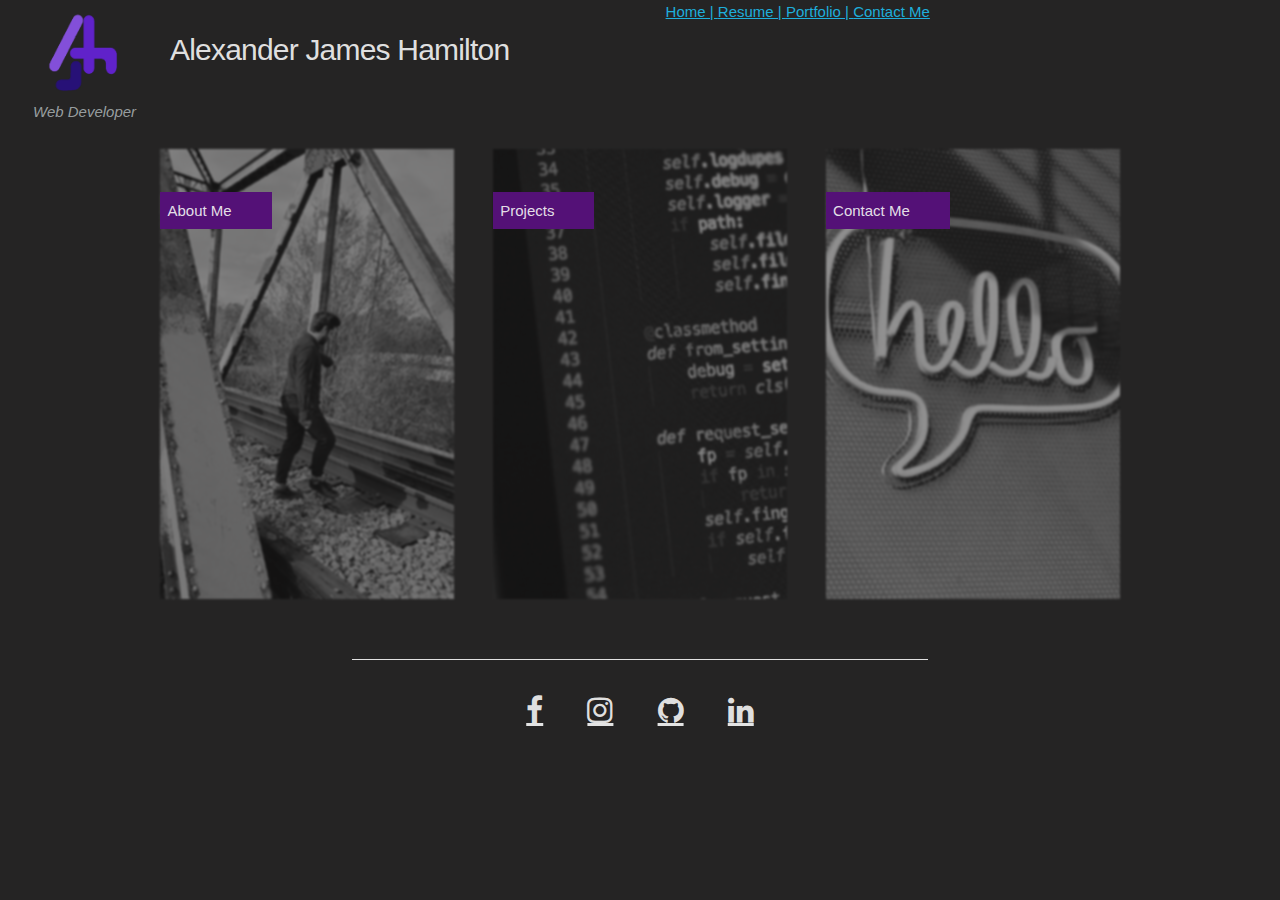
==== commit c160308e: "Completed portfolio page template and added css functionality. Routing fixed. Branding coloration ad" ====
--- a/index.html
+++ b/index.html
@@ -9,14 +9,14 @@
     <link rel="stylesheet" href="https://cdnjs.cloudflare.com/ajax/libs/font-awesome/4.7.0/css/font-awesome.min.css">
     <link rel="stylesheet" href="./assets/css/style.css">
     <!-- Metadata Title -->
-    <link rel="icon" href="./assets/images/my_logo.png">
+    <link rel="icon" href="./assets/images/my_logo_2.png">
     <title>Hi, I'm Alex!</title>
 </head>
 <body>
     <!-- Nav Bar -->
     <nav class="row u-full-width titlebar">
         <div class="six columns">
-            <img class="ajh" src="./assets/images/my_logo.png" alt="AJH Logo">
+            <img class="ajh" src="./assets/images/my_logo_2.png" alt="AJH Logo">
             <h4 class="tb_name">Alexander James Hamilton</h3>
             <p class="tb_title">Web Developer</p>
         </div>
